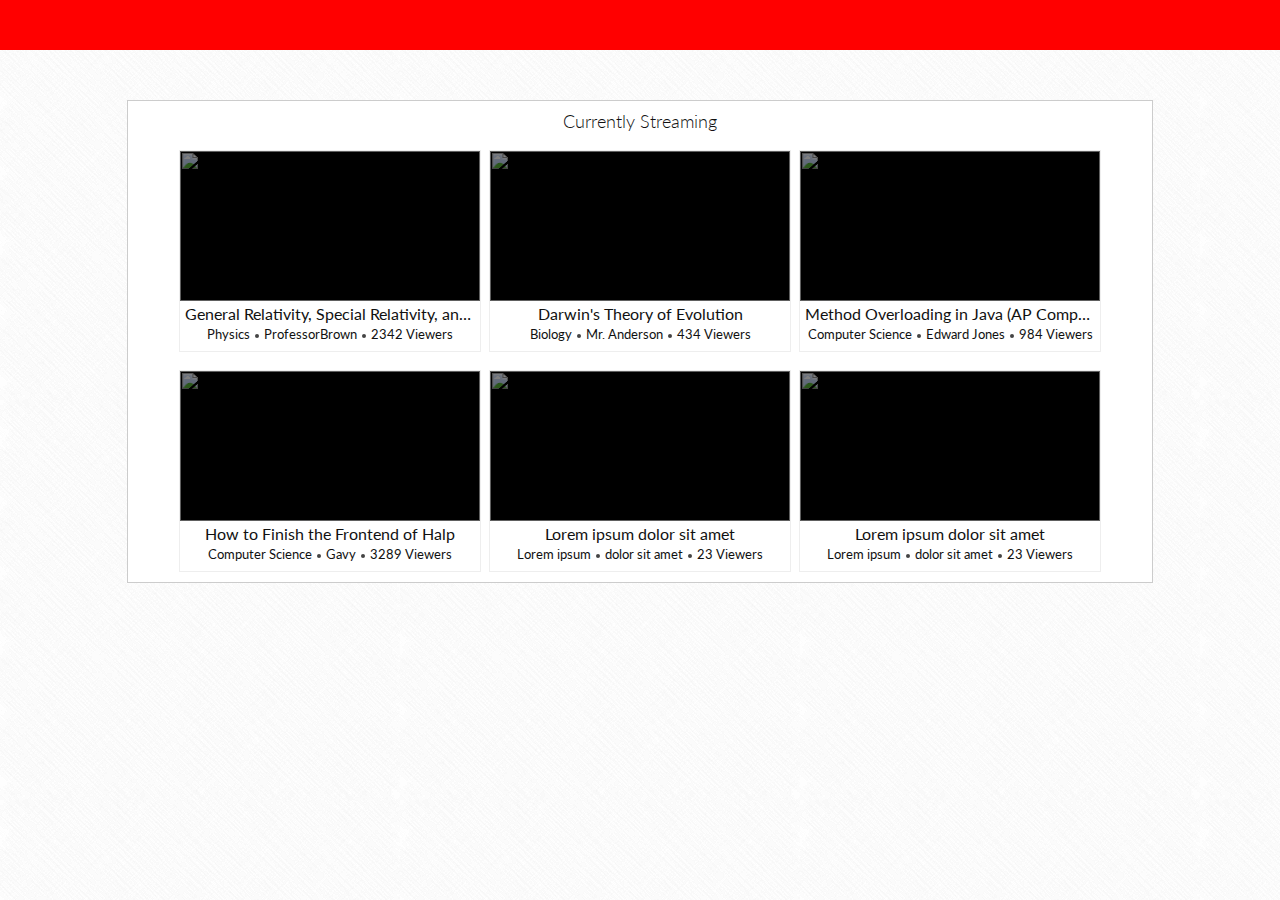
==== home.html @ 9720119b "Set up environment and basic home page" ====
<!DOCTYPE html><html lang="en"><head><title></title><link href="css/home.css" rel="stylesheet" type="text/css"></head><body><div id="header"></div><div id="container"><div class="suggestions"><h2>Currently Streaming</h2><div href="google.com" class="suggestions-video"><a href="video.html" class="thumbnail"><img src="http://i.kinja-img.com/gawker-media/image/upload/s--wkHbNfCf--/191sbt8dnldc8jpg.jpg" alt=""/></a><a href="video.html" class="title">General Relativity, Special Relativity, and Gravitational Waves</a><span class="details"><a href="topic/physics">Physics</a><div class="separator"></div><a href="user/professor_brown">ProfessorBrown</a><div class="separator"></div><span>2342 Viewers</span></span></div><div href="google.com" class="suggestions-video"><a href="video.html" class="thumbnail"><img src="http://www.ucalgary.ca/admissions/files/admissions/biosci.jpg" alt=""/></a><a href="video.html" class="title">Darwin's Theory of Evolution</a><span class="details"><a href="topic/biology">Biology</a><div class="separator"></div><a href="user/janderson">Mr. Anderson</a><div class="separator"></div><span>434 Viewers</span></span></div><div href="google.com" class="suggestions-video"><a href="video.html" class="thumbnail"><img src="http://blog.clearadmit.com/files/2014/07/coding.jpg" alt=""/></a><a href="video.html" class="title">Method Overloading in Java (AP Computer Science)</a><span class="details"><a href="topic/cs">Computer Science</a><div class="separator"></div><a href="user/edwardj">Edward Jones</a><div class="separator"></div><span>984 Viewers</span></span></div><div href="google.com" class="suggestions-video"><a href="video.html" class="thumbnail"><img src="http://gdj.gdj.netdna-cdn.com/wp-content/uploads/2011/03/colorful-photos-9.jpg" alt=""/></a><a href="video.html" class="title">How to Finish the Frontend of Halp</a><span class="details"><a href="topic/cs">Computer Science</a><div class="separator"></div><a href="user/gavy">Gavy</a><div class="separator"></div><span>3289 Viewers</span></span></div><div href="google.com" class="suggestions-video"><a href="video.html" class="thumbnail"><img src="http://i.kinja-img.com/gawker-media/image/upload/s--wkHbNfCf--/191sbt8dnldc8jpg.jpg" alt=""/></a><a href="video.html" class="title">Lorem ipsum dolor sit amet</a><span class="details"><a href="topic/cs">Lorem ipsum</a><div class="separator"></div><a href="user/gavy">dolor sit amet</a><div class="separator"></div><span>23 Viewers</span></span></div><div href="google.com" class="suggestions-video"><a href="video.html" class="thumbnail"><img src="http://www.ucalgary.ca/admissions/files/admissions/biosci.jpg" alt=""/></a><a href="video.html" class="title">Lorem ipsum dolor sit amet</a><span class="details"><a href="topic/cs">Lorem ipsum</a><div class="separator"></div><a href="user/gavy">dolor sit amet</a><div class="separator"></div><span>23 Viewers</span></span></div></div></div></body></html>
---- css/home.css ----
@import url(http://fonts.googleapis.com/css?family=Lato:300);
body {
  font-family: 'Lato', sans-serif;
  background: url('../images/background.png');
  margin: 0px;
  padding: 0px;
  color: #111111;
}
.small-caps {
  font-variant: small-caps;
}
.ellipsis {
  text-overflow: ellipsis;
  overflow: hidden;
  white-space: nowrap;
}
#header {
  width: 100%;
  height: 50px;
  background: red;
}
#container .suggestions {
  background: #FFF;
  border: 1px solid #CCC;
  margin: 50px auto;
  padding: 10px 0px;
  text-align: center;
  width: 80%;
}
#container .suggestions h2 {
  font-weight: 300;
  font-size: 1.1em;
  margin: 0px;
  padding: 0px;
}
#container .suggestions .no-content {
  height: 50px;
  line-height: 50px;
}
#container .suggestions .suggestions-video {
  -webkit-transition: background-color 0.4s;
  -moz-transition: background-color 0.4s;
  -ms-transition: background-color 0.4s;
  -o-transition: background-color 0.4s;
  vertical-align: top;
  width: 300px;
  height: 200px;
  display: inline-block;
  margin: 18px 4px 0px 4px;
  border: 1px solid #EEE;
  overflow: hidden;
}
#container .suggestions .suggestions-video .thumbnail {
  background-color: #000;
  width: 100%;
  font-size: 0px;
  display: inline-block;
}
#container .suggestions .suggestions-video .thumbnail img {
  -webkit-transition: opacity 0.4s;
  -moz-transition: opacity 0.4s;
  -ms-transition: opacity 0.4s;
  -o-transition: opacity 0.4s;
  width: 100%;
  opacity: 0.5;
  height: 150px;
}
#container .suggestions .suggestions-video .title {
  display: inline-block;
  width: 290px;
  text-overflow: ellipsis;
  overflow: hidden;
  white-space: nowrap;
}
#container .suggestions .suggestions-video a {
  text-decoration: none;
  color: #111111;
  -webkit-transition: color 0.4s;
  -moz-transition: color 0.4s;
  -ms-transition: color 0.4s;
  -o-transition: color 0.4s;
}
#container .suggestions .suggestions-video a:hover {
  text-decoration: underline;
}
#container .suggestions .suggestions-video .details {
  display: inline-block;
  width: 290px;
  font-size: 0.8em;
  text-overflow: ellipsis;
  overflow: hidden;
  white-space: nowrap;
}
#container .suggestions .suggestions-video .details .separator {
  background: #444444;
  width: 4px;
  height: 4px;
  display: inline-block;
  margin: 0px 5px;
  border-radius: 2px;
  vertical-align: middle;
}
#container .suggestions .suggestions-video:hover {
  background-color: #FEFEFE;
}
#container .suggestions .suggestions-video:hover .thumbnail img {
  opacity: 1.0;
}
#container .suggestions .suggestions-video:hover a {
  color: #0707a0;
}
#container .suggestions .suggestions-video:hover a:hover {
  color: #111111;
}
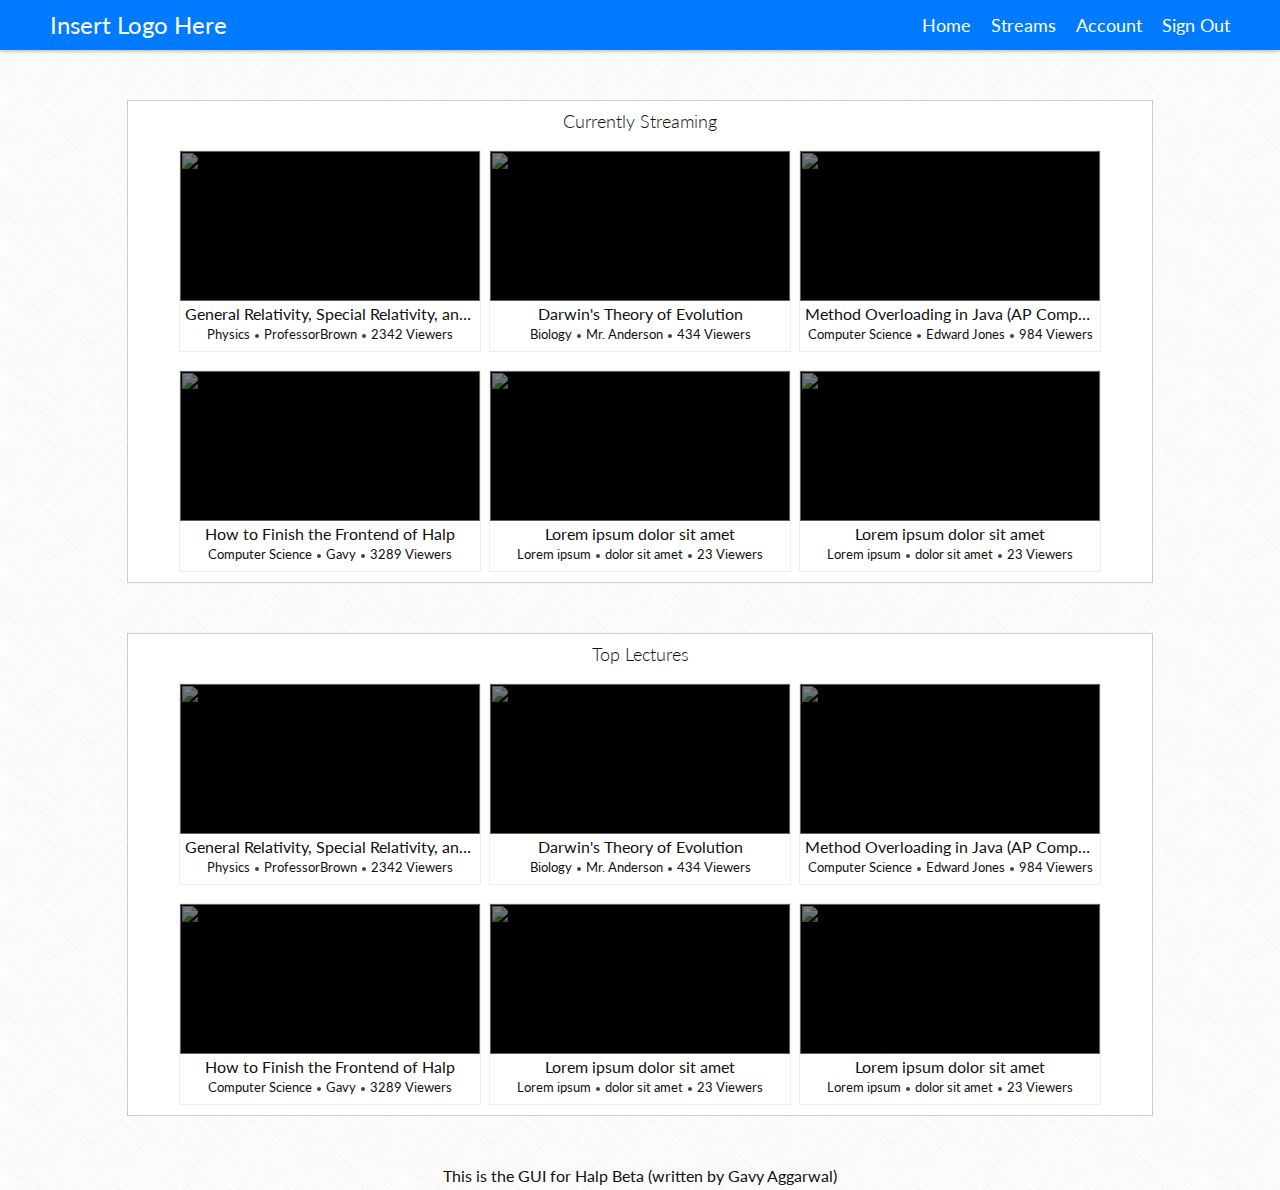
==== commit 762aeafb: "Finished main home screen" ====
--- a/home.html
+++ b/home.html
@@ -1 +1 @@
-<!DOCTYPE html><html lang="en"><head><title></title><link href="css/home.css" rel="stylesheet" type="text/css"></head><body><div id="header"></div><div id="container"><div class="suggestions"><h2>Currently Streaming</h2><div href="google.com" class="suggestions-video"><a href="video.html" class="thumbnail"><img src="http://i.kinja-img.com/gawker-media/image/upload/s--wkHbNfCf--/191sbt8dnldc8jpg.jpg" alt=""/></a><a href="video.html" class="title">General Relativity, Special Relativity, and Gravitational Waves</a><span class="details"><a href="topic/physics">Physics</a><div class="separator"></div><a href="user/professor_brown">ProfessorBrown</a><div class="separator"></div><span>2342 Viewers</span></span></div><div href="google.com" class="suggestions-video"><a href="video.html" class="thumbnail"><img src="http://www.ucalgary.ca/admissions/files/admissions/biosci.jpg" alt=""/></a><a href="video.html" class="title">Darwin's Theory of Evolution</a><span class="details"><a href="topic/biology">Biology</a><div class="separator"></div><a href="user/janderson">Mr. Anderson</a><div class="separator"></div><span>434 Viewers</span></span></div><div href="google.com" class="suggestions-video"><a href="video.html" class="thumbnail"><img src="http://blog.clearadmit.com/files/2014/07/coding.jpg" alt=""/></a><a href="video.html" class="title">Method Overloading in Java (AP Computer Science)</a><span class="details"><a href="topic/cs">Computer Science</a><div class="separator"></div><a href="user/edwardj">Edward Jones</a><div class="separator"></div><span>984 Viewers</span></span></div><div href="google.com" class="suggestions-video"><a href="video.html" class="thumbnail"><img src="http://gdj.gdj.netdna-cdn.com/wp-content/uploads/2011/03/colorful-photos-9.jpg" alt=""/></a><a href="video.html" class="title">How to Finish the Frontend of Halp</a><span class="details"><a href="topic/cs">Computer Science</a><div class="separator"></div><a href="user/gavy">Gavy</a><div class="separator"></div><span>3289 Viewers</span></span></div><div href="google.com" class="suggestions-video"><a href="video.html" class="thumbnail"><img src="http://i.kinja-img.com/gawker-media/image/upload/s--wkHbNfCf--/191sbt8dnldc8jpg.jpg" alt=""/></a><a href="video.html" class="title">Lorem ipsum dolor sit amet</a><span class="details"><a href="topic/cs">Lorem ipsum</a><div class="separator"></div><a href="user/gavy">dolor sit amet</a><div class="separator"></div><span>23 Viewers</span></span></div><div href="google.com" class="suggestions-video"><a href="video.html" class="thumbnail"><img src="http://www.ucalgary.ca/admissions/files/admissions/biosci.jpg" alt=""/></a><a href="video.html" class="title">Lorem ipsum dolor sit amet</a><span class="details"><a href="topic/cs">Lorem ipsum</a><div class="separator"></div><a href="user/gavy">dolor sit amet</a><div class="separator"></div><span>23 Viewers</span></span></div></div></div></body></html>+<!DOCTYPE html><html lang="en"><head><title></title><link href="css/home.css" rel="stylesheet" type="text/css"></head><body><div id="header"><a href="home.html" class="title">Insert Logo Here</a><div class="menu"><a href="home.html">Home</a><div class="separator"></div><a href="home.html">Streams</a><div class="separator"></div><a href="home.html">Account</a><div class="separator"></div><a href="home.html">Sign Out</a></div></div><div id="container"><div class="suggestions"><h2>Currently Streaming</h2><div href="google.com" class="suggestions-video"><a href="video.html" class="thumbnail"><img src="http://i.kinja-img.com/gawker-media/image/upload/s--wkHbNfCf--/191sbt8dnldc8jpg.jpg" alt=""/></a><a href="video.html" class="title">General Relativity, Special Relativity, and Gravitational Waves</a><span class="details"><a href="topic/physics">Physics</a><div class="separator"></div><a href="user/professor_brown">ProfessorBrown</a><div class="separator"></div><span>2342 Viewers</span></span></div><div href="google.com" class="suggestions-video"><a href="video.html" class="thumbnail"><img src="http://www.ucalgary.ca/admissions/files/admissions/biosci.jpg" alt=""/></a><a href="video.html" class="title">Darwin's Theory of Evolution</a><span class="details"><a href="topic/biology">Biology</a><div class="separator"></div><a href="user/janderson">Mr. Anderson</a><div class="separator"></div><span>434 Viewers</span></span></div><div href="google.com" class="suggestions-video"><a href="video.html" class="thumbnail"><img src="http://blog.clearadmit.com/files/2014/07/coding.jpg" alt=""/></a><a href="video.html" class="title">Method Overloading in Java (AP Computer Science)</a><span class="details"><a href="topic/cs">Computer Science</a><div class="separator"></div><a href="user/edwardj">Edward Jones</a><div class="separator"></div><span>984 Viewers</span></span></div><div href="google.com" class="suggestions-video"><a href="video.html" class="thumbnail"><img src="http://gdj.gdj.netdna-cdn.com/wp-content/uploads/2011/03/colorful-photos-9.jpg" alt=""/></a><a href="video.html" class="title">How to Finish the Frontend of Halp</a><span class="details"><a href="topic/cs">Computer Science</a><div class="separator"></div><a href="user/gavy">Gavy</a><div class="separator"></div><span>3289 Viewers</span></span></div><div href="google.com" class="suggestions-video"><a href="video.html" class="thumbnail"><img src="http://i.kinja-img.com/gawker-media/image/upload/s--wkHbNfCf--/191sbt8dnldc8jpg.jpg" alt=""/></a><a href="video.html" class="title">Lorem ipsum dolor sit amet</a><span class="details"><a href="topic/cs">Lorem ipsum</a><div class="separator"></div><a href="user/gavy">dolor sit amet</a><div class="separator"></div><span>23 Viewers</span></span></div><div href="google.com" class="suggestions-video"><a href="video.html" class="thumbnail"><img src="http://www.ucalgary.ca/admissions/files/admissions/biosci.jpg" alt=""/></a><a href="video.html" class="title">Lorem ipsum dolor sit amet</a><span class="details"><a href="topic/cs">Lorem ipsum</a><div class="separator"></div><a href="user/gavy">dolor sit amet</a><div class="separator"></div><span>23 Viewers</span></span></div></div><div class="suggestions"><h2>Top Lectures</h2><div href="google.com" class="suggestions-video"><a href="video.html" class="thumbnail"><img src="http://i.kinja-img.com/gawker-media/image/upload/s--wkHbNfCf--/191sbt8dnldc8jpg.jpg" alt=""/></a><a href="video.html" class="title">General Relativity, Special Relativity, and Gravitational Waves</a><span class="details"><a href="topic/physics">Physics</a><div class="separator"></div><a href="user/professor_brown">ProfessorBrown</a><div class="separator"></div><span>2342 Viewers</span></span></div><div href="google.com" class="suggestions-video"><a href="video.html" class="thumbnail"><img src="http://www.ucalgary.ca/admissions/files/admissions/biosci.jpg" alt=""/></a><a href="video.html" class="title">Darwin's Theory of Evolution</a><span class="details"><a href="topic/biology">Biology</a><div class="separator"></div><a href="user/janderson">Mr. Anderson</a><div class="separator"></div><span>434 Viewers</span></span></div><div href="google.com" class="suggestions-video"><a href="video.html" class="thumbnail"><img src="http://blog.clearadmit.com/files/2014/07/coding.jpg" alt=""/></a><a href="video.html" class="title">Method Overloading in Java (AP Computer Science)</a><span class="details"><a href="topic/cs">Computer Science</a><div class="separator"></div><a href="user/edwardj">Edward Jones</a><div class="separator"></div><span>984 Viewers</span></span></div><div href="google.com" class="suggestions-video"><a href="video.html" class="thumbnail"><img src="http://gdj.gdj.netdna-cdn.com/wp-content/uploads/2011/03/colorful-photos-9.jpg" alt=""/></a><a href="video.html" class="title">How to Finish the Frontend of Halp</a><span class="details"><a href="topic/cs">Computer Science</a><div class="separator"></div><a href="user/gavy">Gavy</a><div class="separator"></div><span>3289 Viewers</span></span></div><div href="google.com" class="suggestions-video"><a href="video.html" class="thumbnail"><img src="http://i.kinja-img.com/gawker-media/image/upload/s--wkHbNfCf--/191sbt8dnldc8jpg.jpg" alt=""/></a><a href="video.html" class="title">Lorem ipsum dolor sit amet</a><span class="details"><a href="topic/cs">Lorem ipsum</a><div class="separator"></div><a href="user/gavy">dolor sit amet</a><div class="separator"></div><span>23 Viewers</span></span></div><div href="google.com" class="suggestions-video"><a href="video.html" class="thumbnail"><img src="http://www.ucalgary.ca/admissions/files/admissions/biosci.jpg" alt=""/></a><a href="video.html" class="title">Lorem ipsum dolor sit amet</a><span class="details"><a href="topic/cs">Lorem ipsum</a><div class="separator"></div><a href="user/gavy">dolor sit amet</a><div class="separator"></div><span>23 Viewers</span></span></div></div></div></body></html><div id="footer">This is the GUI for Halp Beta (written by Gavy Aggarwal)</div>--- a/css/home.css
+++ b/css/home.css
@@ -14,10 +14,53 @@
   overflow: hidden;
   white-space: nowrap;
 }
+.flex {
+  display: -webkit-box;
+  display: -moz-box;
+  display: -ms-flexbox;
+  display: -webkit-flex;
+  display: flex;
+}
 #header {
-  width: 100%;
   height: 50px;
-  background: red;
+  background: #007aff;
+  padding: 0px 50px;
+  margin: 0px;
+  /*position:fixed;
+  top:0;
+  right:0;
+  left:0;
+  z-index:1;*/
+  box-shadow: 0px 0px 5px #919191;
+  display: -webkit-box;
+  display: -moz-box;
+  display: -ms-flexbox;
+  display: -webkit-flex;
+  display: flex;
+  justify-content: space-between;
+}
+#header a {
+  color: #fefefe;
+  text-decoration: none;
+}
+#header .title {
+  color: #fefefe;
+  font-size: 24px;
+  line-height: 50px;
+}
+#header .menu {
+  color: #fefefe;
+  font-size: 18px;
+  line-height: 50px;
+}
+#header .menu .separator {
+  display: inline-block;
+  width: 0px;
+  margin: 0px 10px;
+}
+#footer {
+  text-align: center;
+  margin: 5px;
 }
 #container .suggestions {
   background: #FFF;
@@ -107,7 +150,7 @@
   opacity: 1.0;
 }
 #container .suggestions .suggestions-video:hover a {
-  color: #0707a0;
+  color: #0750a0;
 }
 #container .suggestions .suggestions-video:hover a:hover {
   color: #111111;
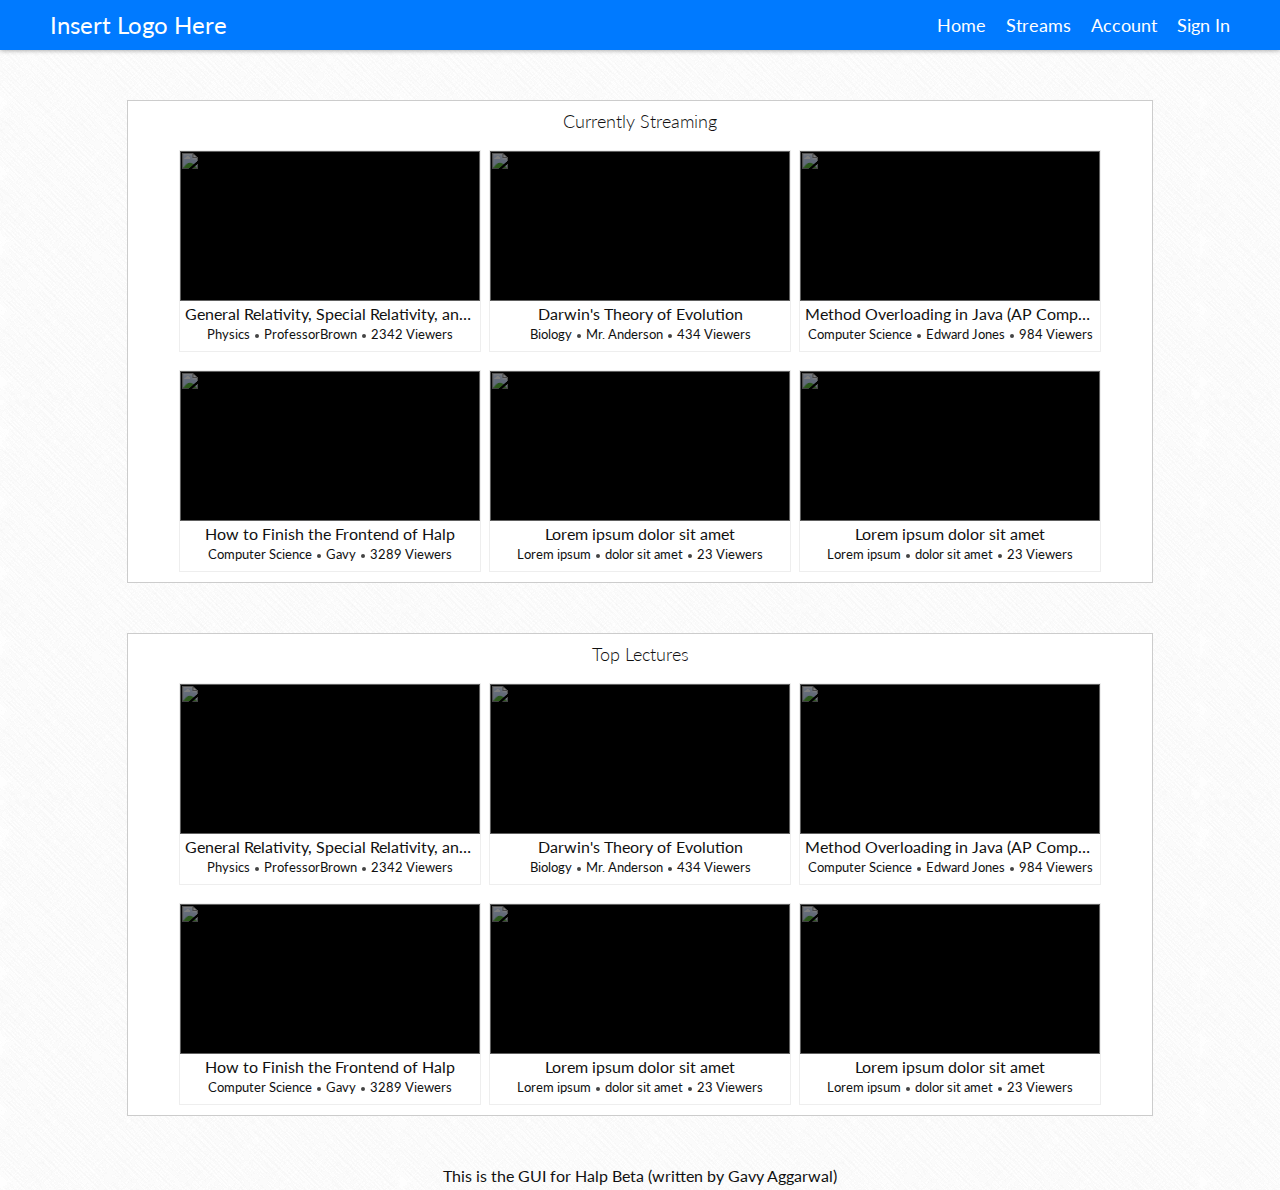
==== commit f417be49: "Cleaned up and made code reusable" ====
--- a/home.html
+++ b/home.html
@@ -1 +1 @@
-<!DOCTYPE html><html lang="en"><head><title></title><link href="css/home.css" rel="stylesheet" type="text/css"></head><body><div id="header"><a href="home.html" class="title">Insert Logo Here</a><div class="menu"><a href="home.html">Home</a><div class="separator"></div><a href="home.html">Streams</a><div class="separator"></div><a href="home.html">Account</a><div class="separator"></div><a href="home.html">Sign Out</a></div></div><div id="container"><div class="suggestions"><h2>Currently Streaming</h2><div href="google.com" class="suggestions-video"><a href="video.html" class="thumbnail"><img src="http://i.kinja-img.com/gawker-media/image/upload/s--wkHbNfCf--/191sbt8dnldc8jpg.jpg" alt=""/></a><a href="video.html" class="title">General Relativity, Special Relativity, and Gravitational Waves</a><span class="details"><a href="topic/physics">Physics</a><div class="separator"></div><a href="user/professor_brown">ProfessorBrown</a><div class="separator"></div><span>2342 Viewers</span></span></div><div href="google.com" class="suggestions-video"><a href="video.html" class="thumbnail"><img src="http://www.ucalgary.ca/admissions/files/admissions/biosci.jpg" alt=""/></a><a href="video.html" class="title">Darwin's Theory of Evolution</a><span class="details"><a href="topic/biology">Biology</a><div class="separator"></div><a href="user/janderson">Mr. Anderson</a><div class="separator"></div><span>434 Viewers</span></span></div><div href="google.com" class="suggestions-video"><a href="video.html" class="thumbnail"><img src="http://blog.clearadmit.com/files/2014/07/coding.jpg" alt=""/></a><a href="video.html" class="title">Method Overloading in Java (AP Computer Science)</a><span class="details"><a href="topic/cs">Computer Science</a><div class="separator"></div><a href="user/edwardj">Edward Jones</a><div class="separator"></div><span>984 Viewers</span></span></div><div href="google.com" class="suggestions-video"><a href="video.html" class="thumbnail"><img src="http://gdj.gdj.netdna-cdn.com/wp-content/uploads/2011/03/colorful-photos-9.jpg" alt=""/></a><a href="video.html" class="title">How to Finish the Frontend of Halp</a><span class="details"><a href="topic/cs">Computer Science</a><div class="separator"></div><a href="user/gavy">Gavy</a><div class="separator"></div><span>3289 Viewers</span></span></div><div href="google.com" class="suggestions-video"><a href="video.html" class="thumbnail"><img src="http://i.kinja-img.com/gawker-media/image/upload/s--wkHbNfCf--/191sbt8dnldc8jpg.jpg" alt=""/></a><a href="video.html" class="title">Lorem ipsum dolor sit amet</a><span class="details"><a href="topic/cs">Lorem ipsum</a><div class="separator"></div><a href="user/gavy">dolor sit amet</a><div class="separator"></div><span>23 Viewers</span></span></div><div href="google.com" class="suggestions-video"><a href="video.html" class="thumbnail"><img src="http://www.ucalgary.ca/admissions/files/admissions/biosci.jpg" alt=""/></a><a href="video.html" class="title">Lorem ipsum dolor sit amet</a><span class="details"><a href="topic/cs">Lorem ipsum</a><div class="separator"></div><a href="user/gavy">dolor sit amet</a><div class="separator"></div><span>23 Viewers</span></span></div></div><div class="suggestions"><h2>Top Lectures</h2><div href="google.com" class="suggestions-video"><a href="video.html" class="thumbnail"><img src="http://i.kinja-img.com/gawker-media/image/upload/s--wkHbNfCf--/191sbt8dnldc8jpg.jpg" alt=""/></a><a href="video.html" class="title">General Relativity, Special Relativity, and Gravitational Waves</a><span class="details"><a href="topic/physics">Physics</a><div class="separator"></div><a href="user/professor_brown">ProfessorBrown</a><div class="separator"></div><span>2342 Viewers</span></span></div><div href="google.com" class="suggestions-video"><a href="video.html" class="thumbnail"><img src="http://www.ucalgary.ca/admissions/files/admissions/biosci.jpg" alt=""/></a><a href="video.html" class="title">Darwin's Theory of Evolution</a><span class="details"><a href="topic/biology">Biology</a><div class="separator"></div><a href="user/janderson">Mr. Anderson</a><div class="separator"></div><span>434 Viewers</span></span></div><div href="google.com" class="suggestions-video"><a href="video.html" class="thumbnail"><img src="http://blog.clearadmit.com/files/2014/07/coding.jpg" alt=""/></a><a href="video.html" class="title">Method Overloading in Java (AP Computer Science)</a><span class="details"><a href="topic/cs">Computer Science</a><div class="separator"></div><a href="user/edwardj">Edward Jones</a><div class="separator"></div><span>984 Viewers</span></span></div><div href="google.com" class="suggestions-video"><a href="video.html" class="thumbnail"><img src="http://gdj.gdj.netdna-cdn.com/wp-content/uploads/2011/03/colorful-photos-9.jpg" alt=""/></a><a href="video.html" class="title">How to Finish the Frontend of Halp</a><span class="details"><a href="topic/cs">Computer Science</a><div class="separator"></div><a href="user/gavy">Gavy</a><div class="separator"></div><span>3289 Viewers</span></span></div><div href="google.com" class="suggestions-video"><a href="video.html" class="thumbnail"><img src="http://i.kinja-img.com/gawker-media/image/upload/s--wkHbNfCf--/191sbt8dnldc8jpg.jpg" alt=""/></a><a href="video.html" class="title">Lorem ipsum dolor sit amet</a><span class="details"><a href="topic/cs">Lorem ipsum</a><div class="separator"></div><a href="user/gavy">dolor sit amet</a><div class="separator"></div><span>23 Viewers</span></span></div><div href="google.com" class="suggestions-video"><a href="video.html" class="thumbnail"><img src="http://www.ucalgary.ca/admissions/files/admissions/biosci.jpg" alt=""/></a><a href="video.html" class="title">Lorem ipsum dolor sit amet</a><span class="details"><a href="topic/cs">Lorem ipsum</a><div class="separator"></div><a href="user/gavy">dolor sit amet</a><div class="separator"></div><span>23 Viewers</span></span></div></div></div></body></html><div id="footer">This is the GUI for Halp Beta (written by Gavy Aggarwal)</div>+<!DOCTYPE html><html lang="en"><head><title>pageTitle</title><link href="css/home.css" rel="stylesheet" type="text/css"></head><body><div id="header"><a href="home.html" class="title">Insert Logo Here</a><div class="menu"><a href="home.html">Home</a><div class="separator"></div><a href="home.html">Streams</a><div class="separator"></div><a href="home.html">Account</a><div class="separator"></div><a href="home.html">Sign In</a></div></div><div id="container"><div class="suggestions"><h2>Currently Streaming</h2><div href="google.com" class="suggestions-video"><a href="video.html" class="thumbnail"><img src="http://i.kinja-img.com/gawker-media/image/upload/s--wkHbNfCf--/191sbt8dnldc8jpg.jpg" alt=""/></a><a href="video.html" class="title">General Relativity, Special Relativity, and Gravitational Waves</a><span class="details"><a href="topic/physics">Physics</a><div class="separator"></div><a href="user/professor_brown">ProfessorBrown</a><div class="separator"></div><span>2342 Viewers</span></span></div><div href="google.com" class="suggestions-video"><a href="video.html" class="thumbnail"><img src="http://www.ucalgary.ca/admissions/files/admissions/biosci.jpg" alt=""/></a><a href="video.html" class="title">Darwin's Theory of Evolution</a><span class="details"><a href="topic/biology">Biology</a><div class="separator"></div><a href="user/janderson">Mr. Anderson</a><div class="separator"></div><span>434 Viewers</span></span></div><div href="google.com" class="suggestions-video"><a href="video.html" class="thumbnail"><img src="http://blog.clearadmit.com/files/2014/07/coding.jpg" alt=""/></a><a href="video.html" class="title">Method Overloading in Java (AP Computer Science)</a><span class="details"><a href="topic/cs">Computer Science</a><div class="separator"></div><a href="user/edwardj">Edward Jones</a><div class="separator"></div><span>984 Viewers</span></span></div><div href="google.com" class="suggestions-video"><a href="video.html" class="thumbnail"><img src="http://gdj.gdj.netdna-cdn.com/wp-content/uploads/2011/03/colorful-photos-9.jpg" alt=""/></a><a href="video.html" class="title">How to Finish the Frontend of Halp</a><span class="details"><a href="topic/cs">Computer Science</a><div class="separator"></div><a href="user/gavy">Gavy</a><div class="separator"></div><span>3289 Viewers</span></span></div><div href="google.com" class="suggestions-video"><a href="video.html" class="thumbnail"><img src="http://i.kinja-img.com/gawker-media/image/upload/s--wkHbNfCf--/191sbt8dnldc8jpg.jpg" alt=""/></a><a href="video.html" class="title">Lorem ipsum dolor sit amet</a><span class="details"><a href="topic/cs">Lorem ipsum</a><div class="separator"></div><a href="user/gavy">dolor sit amet</a><div class="separator"></div><span>23 Viewers</span></span></div><div href="google.com" class="suggestions-video"><a href="video.html" class="thumbnail"><img src="http://www.ucalgary.ca/admissions/files/admissions/biosci.jpg" alt=""/></a><a href="video.html" class="title">Lorem ipsum dolor sit amet</a><span class="details"><a href="topic/cs">Lorem ipsum</a><div class="separator"></div><a href="user/gavy">dolor sit amet</a><div class="separator"></div><span>23 Viewers</span></span></div></div><div class="suggestions"><h2>Top Lectures</h2><div href="google.com" class="suggestions-video"><a href="video.html" class="thumbnail"><img src="http://i.kinja-img.com/gawker-media/image/upload/s--wkHbNfCf--/191sbt8dnldc8jpg.jpg" alt=""/></a><a href="video.html" class="title">General Relativity, Special Relativity, and Gravitational Waves</a><span class="details"><a href="topic/physics">Physics</a><div class="separator"></div><a href="user/professor_brown">ProfessorBrown</a><div class="separator"></div><span>2342 Viewers</span></span></div><div href="google.com" class="suggestions-video"><a href="video.html" class="thumbnail"><img src="http://www.ucalgary.ca/admissions/files/admissions/biosci.jpg" alt=""/></a><a href="video.html" class="title">Darwin's Theory of Evolution</a><span class="details"><a href="topic/biology">Biology</a><div class="separator"></div><a href="user/janderson">Mr. Anderson</a><div class="separator"></div><span>434 Viewers</span></span></div><div href="google.com" class="suggestions-video"><a href="video.html" class="thumbnail"><img src="http://blog.clearadmit.com/files/2014/07/coding.jpg" alt=""/></a><a href="video.html" class="title">Method Overloading in Java (AP Computer Science)</a><span class="details"><a href="topic/cs">Computer Science</a><div class="separator"></div><a href="user/edwardj">Edward Jones</a><div class="separator"></div><span>984 Viewers</span></span></div><div href="google.com" class="suggestions-video"><a href="video.html" class="thumbnail"><img src="http://gdj.gdj.netdna-cdn.com/wp-content/uploads/2011/03/colorful-photos-9.jpg" alt=""/></a><a href="video.html" class="title">How to Finish the Frontend of Halp</a><span class="details"><a href="topic/cs">Computer Science</a><div class="separator"></div><a href="user/gavy">Gavy</a><div class="separator"></div><span>3289 Viewers</span></span></div><div href="google.com" class="suggestions-video"><a href="video.html" class="thumbnail"><img src="http://i.kinja-img.com/gawker-media/image/upload/s--wkHbNfCf--/191sbt8dnldc8jpg.jpg" alt=""/></a><a href="video.html" class="title">Lorem ipsum dolor sit amet</a><span class="details"><a href="topic/cs">Lorem ipsum</a><div class="separator"></div><a href="user/gavy">dolor sit amet</a><div class="separator"></div><span>23 Viewers</span></span></div><div href="google.com" class="suggestions-video"><a href="video.html" class="thumbnail"><img src="http://www.ucalgary.ca/admissions/files/admissions/biosci.jpg" alt=""/></a><a href="video.html" class="title">Lorem ipsum dolor sit amet</a><span class="details"><a href="topic/cs">Lorem ipsum</a><div class="separator"></div><a href="user/gavy">dolor sit amet</a><div class="separator"></div><span>23 Viewers</span></span></div></div></div><div id="footer">This is the GUI for Halp Beta (written by Gavy Aggarwal)</div></body></html>